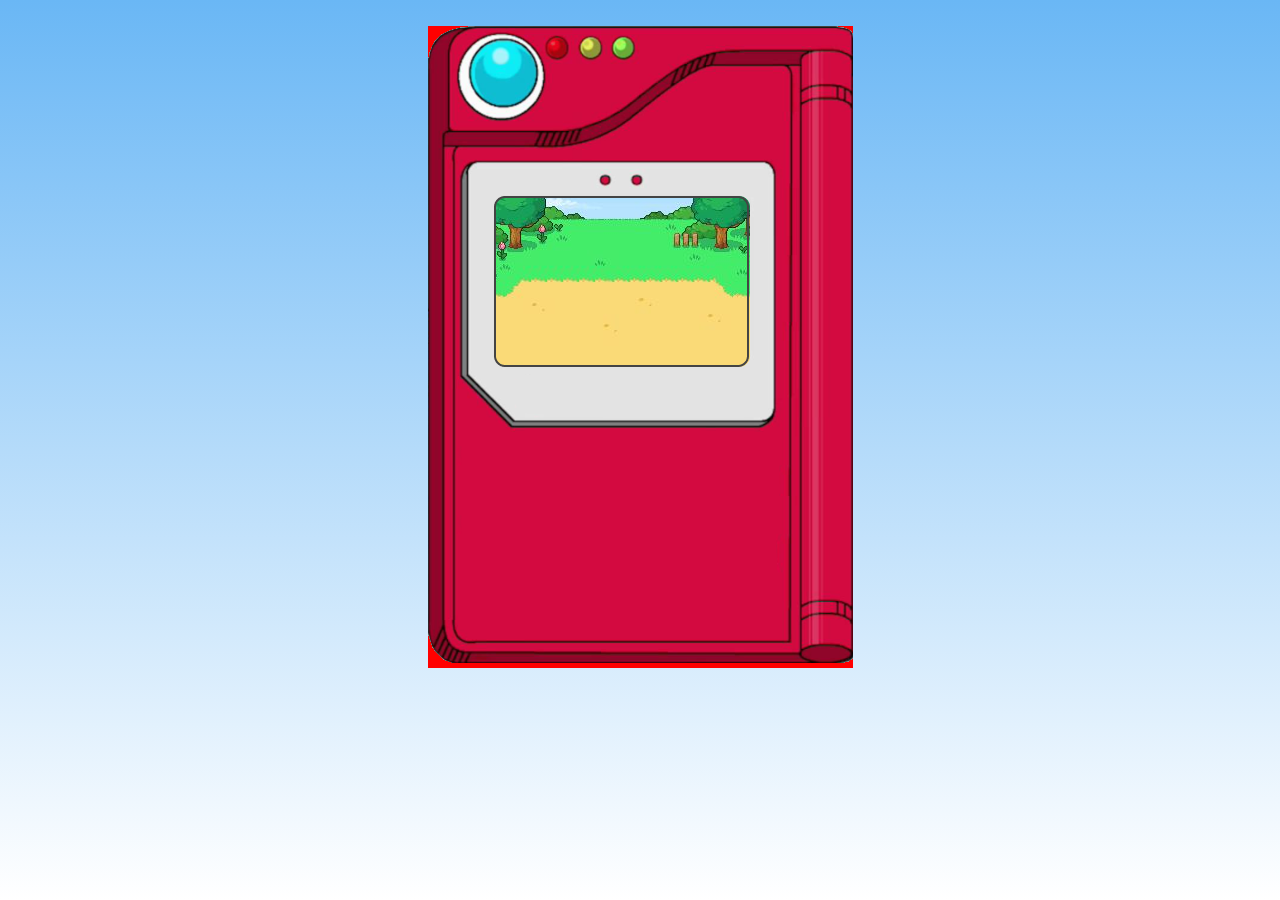
==== js/index.html @ defbf3b0 "initial commit" ====
<!DOCTYPE html>
<html lang="pt-br">
<head>
    <meta charset="UTF-8">
    <meta name="viewport" content="width=device-width, initial-scale=1.0">
    <link rel="icon" href="/favicons/favicon-16x16.png">
    <link rel="stylesheet" href="/css/style.css">
    <title>Pokedex</title>
</head>
<body>
    <main>
        <img src="/images/pokedex.png" alt="Pokedex" class="pokedex">
    </main>
</body>
</html>
---- css/style.css ----
@import url('https://fonts.googleapis.com/css2?family=Oxanium:wght@300;400;500;600;700;800&display=swap');

*{
   margin:0;
   padding: 0;
   box-sizing: border-box;
   font-family: 'Oxanium',cursive;
}
body{
    text-align: center;
    background: linear-gradient(to bottom ,#6ab7f5, #fff);
    min-height: 100vh;
}
main{
    background-color: red;
    display: inline-block;
    margin-top: 2%;
}
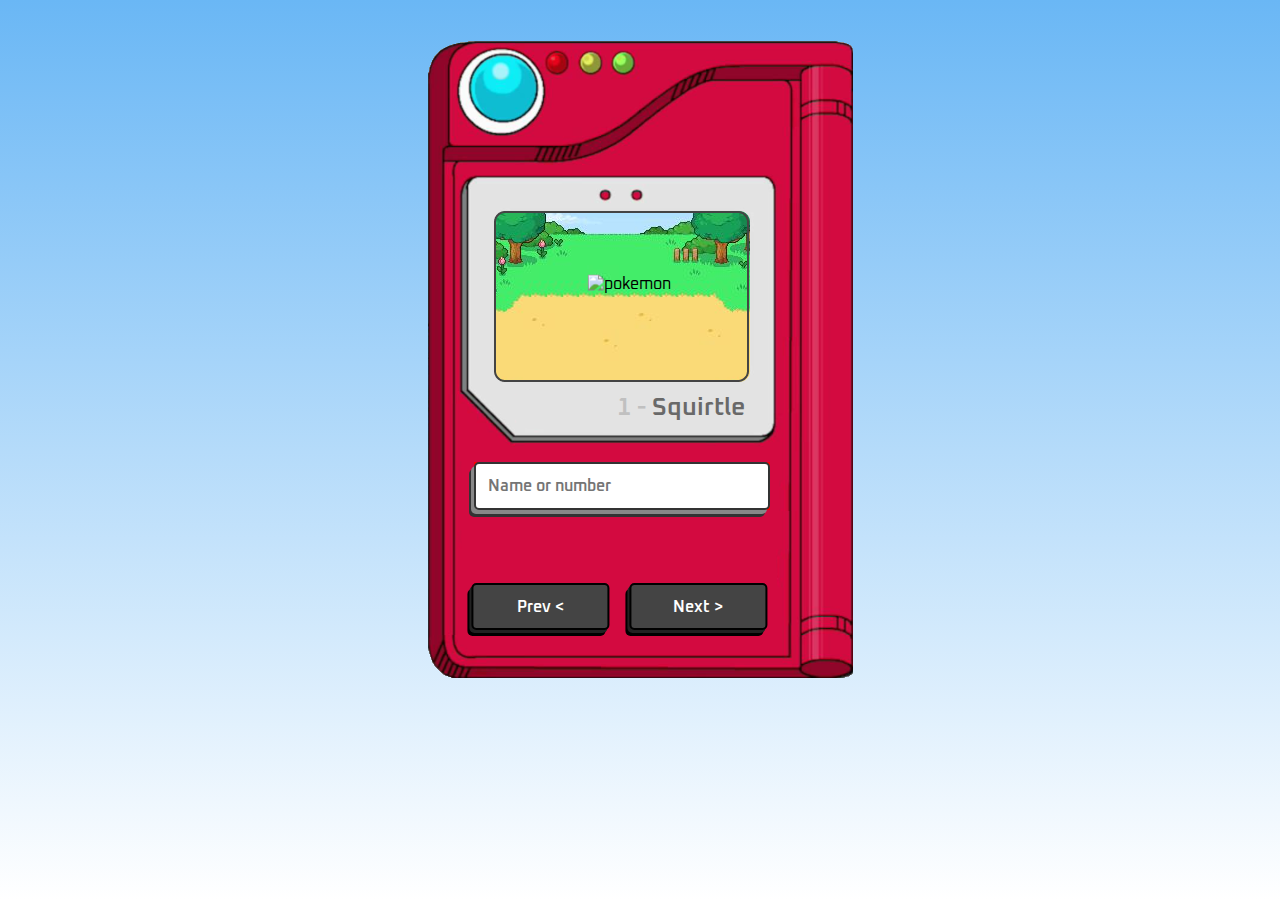
==== commit 11e18066: "add buttons and change css" ====
--- a/js/index.html
+++ b/js/index.html
@@ -3,12 +3,37 @@
 <head>
     <meta charset="UTF-8">
     <meta name="viewport" content="width=device-width, initial-scale=1.0">
+
+    
     <link rel="icon" href="/favicons/favicon-16x16.png">
     <link rel="stylesheet" href="/css/style.css">
+
+    <script defer src="/js/script.js"></script>
+
     <title>Pokedex</title>
 </head>
 <body>
     <main>
+        <img src="https://raw.githubusercontent.com/PokeAPI/sprites/master/sprites/pokemon/7.png" alt="pokemon" class="pokemon__image">
+        
+        <h1 class="pokemon__data">
+            <span class="pokemon__number">1</span> - 
+            <span class="pokemon__name">squirtle</span>
+        </h1>
+
+        <form class="form">
+            <input 
+            type="text"
+            class="input__search"
+            placeholder="Name or number"
+            required>
+        </form>
+        
+        <div class="buttons">
+            <button class="button btn-prev">Prev &lt;</button>
+            <button class="button btn-next">Next &gt;</button>
+
+        </div>
         <img src="/images/pokedex.png" alt="Pokedex" class="pokedex">
     </main>
 </body>
--- a/css/style.css
+++ b/css/style.css
@@ -12,7 +12,75 @@
     min-height: 100vh;
 }
 main{
+    display: inline-block;
+    position: relative;
+    margin-top: 2%;
+    padding: 15px;
+}
+.pokedex{
+    width: 100%;
+    max-width: 425px;
+}
+.pokemon__image{
+    position: absolute;
+    bottom: 55%;
+    left: 50%;
+    transform: translate(-63%,20%);
+    height: 10%;
+    
+}
+.pokemon__data{
+   position: absolute;
+   font-weight: 600;
+   color: #C0C0C0;
+   top: 54.5%;
+   right: 27%;
+   font-size: clamp(8px,5vw,25px);
+}
+.pokemon__name{
+    color: #696969;
+    text-transform: capitalize;
+
+}
+.form{
+    position: absolute;
     background-color: red;
-    display: inline-block;
-    margin-top: 2%;
-}+    width: 65%;
+    top: 65%;
+    left: 13.5%;
+}
+.input__search{
+    width: 100%;
+    padding: 4%;
+    outline: none;
+    border:  2px solid #333;
+    border-radius: 5px;
+    font-weight: 600;
+    color: #696969;
+    font-size: clamp(8px,5vw, 1rem);
+    box-shadow: -3px 4px 0 #888 ,-5px 7px 0 #333;
+}
+.buttons{
+    position: absolute;
+    bottom: 10%;
+    left: 50%;
+    width: 65%;
+    transform: translate(-57%,0);
+    display: flex;
+    gap: 20px;
+}
+.button{
+    width: 50%;
+    padding: 4%;
+    border: 2px solid #000;
+    border-radius: 5px;
+    font-size: clamp(8px,5vw, 1rem);
+    font-weight: 600;
+    color: white;
+    background-color: #444;
+    box-shadow: -2px 3px 0 #222, -4px 6px #000;
+}
+.button:active{
+    box-shadow: inset -4px 4px 0 #222;
+    font-size: 0.9rem;
+}
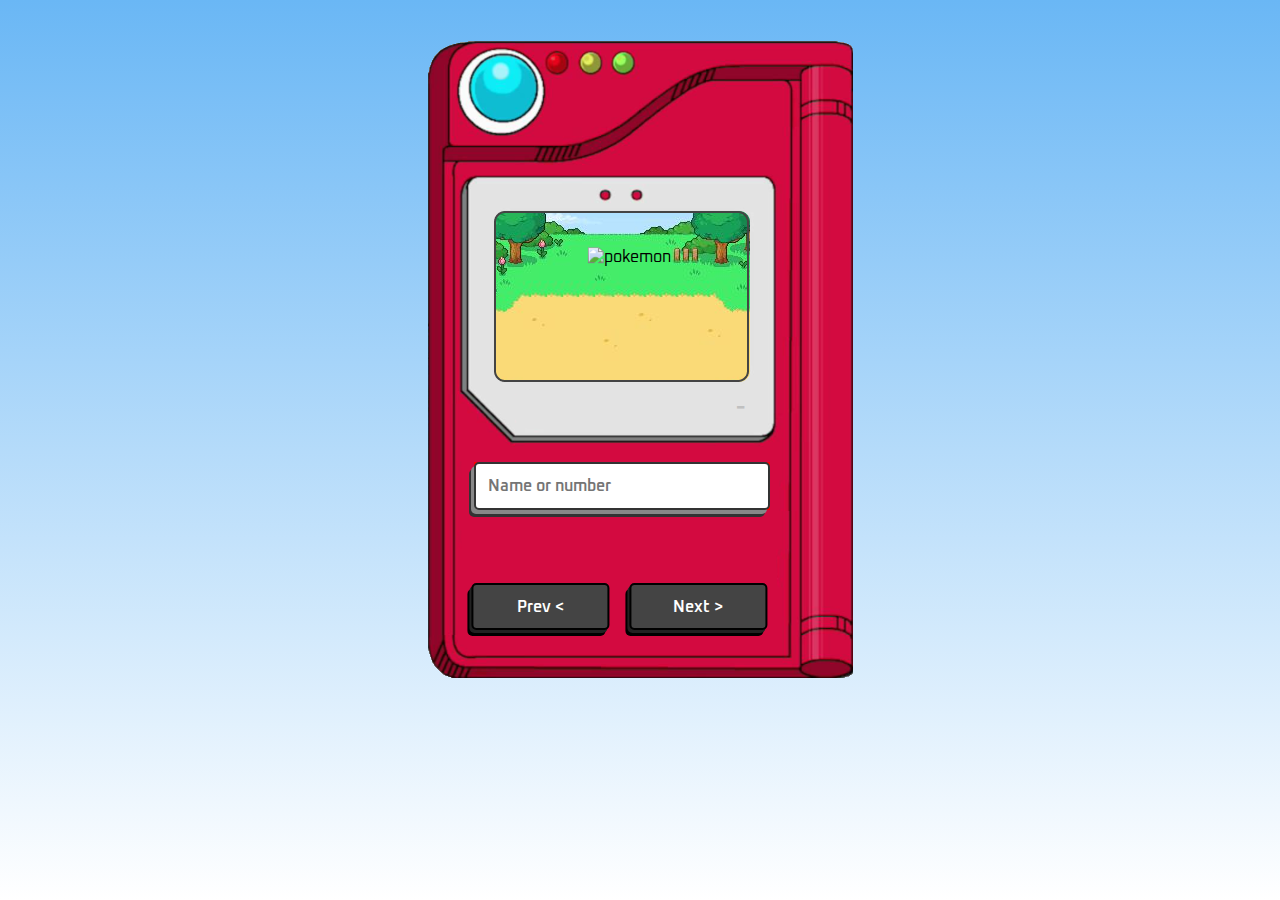
==== commit 20ef00a1: "Add functions fetchPokemon and renderPokemon" ====
--- a/js/index.html
+++ b/js/index.html
@@ -14,11 +14,11 @@
 </head>
 <body>
     <main>
-        <img src="https://raw.githubusercontent.com/PokeAPI/sprites/master/sprites/pokemon/7.png" alt="pokemon" class="pokemon__image">
+        <img src="#" alt="pokemon" class="pokemon__image">
         
         <h1 class="pokemon__data">
-            <span class="pokemon__number">1</span> - 
-            <span class="pokemon__name">squirtle</span>
+            <span class="pokemon__number"></span> - 
+            <span class="pokemon__name"></span>
         </h1>
 
         <form class="form">
--- a/css/style.css
+++ b/css/style.css
@@ -26,7 +26,7 @@
     bottom: 55%;
     left: 50%;
     transform: translate(-63%,20%);
-    height: 10%;
+    height: 15%;
     
 }
 .pokemon__data{
